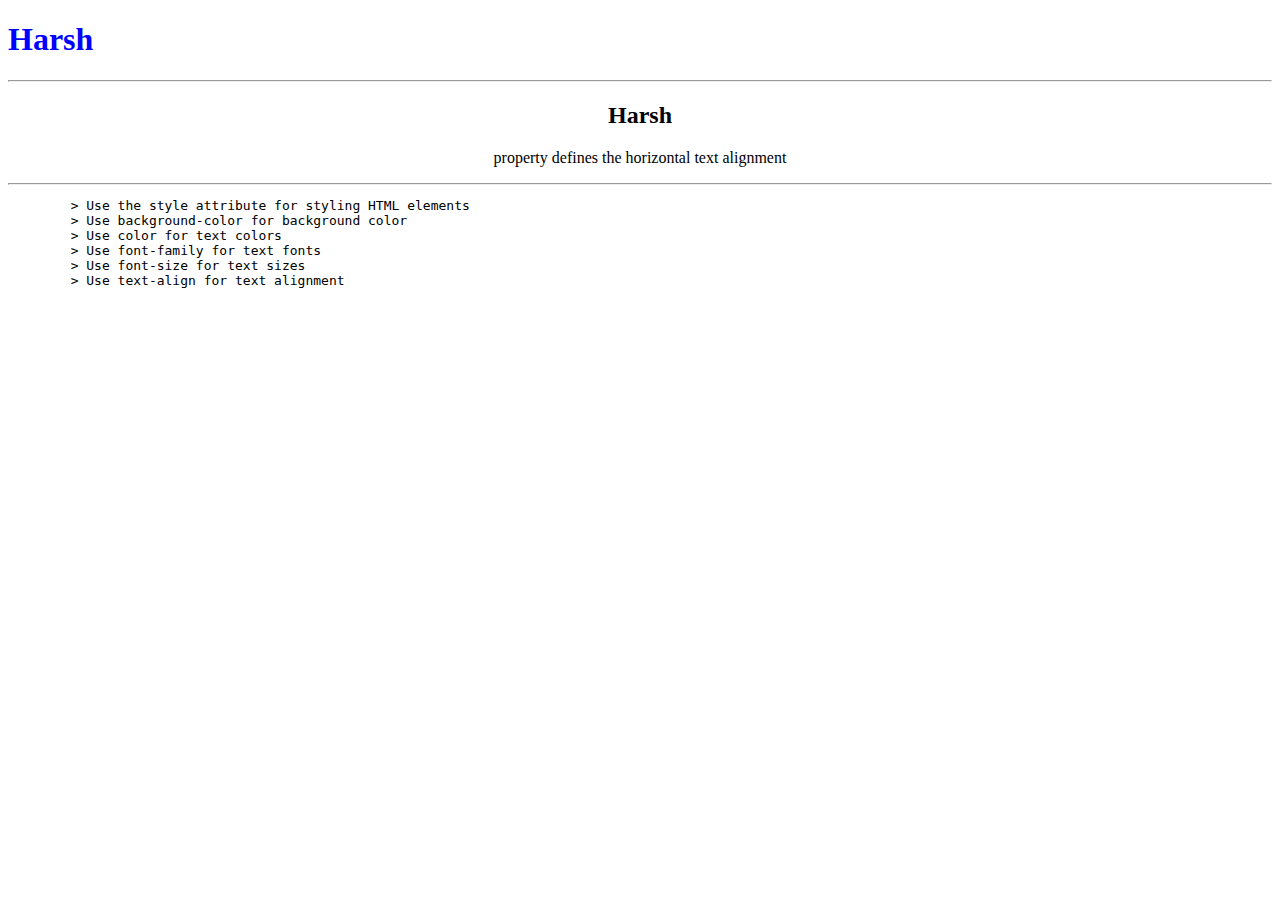
==== index.html @ b135d480 "Add files via upload" ====
<!DOCTYPE html>
<html lang="en-us">
<head>
  <title>Harsh test site</title>
</head>
	
	<body style=";">

		<h1 style="color:blue;">Harsh</h1>
		<hr>
		<h2 style="text-align:center;">Harsh</h2>
		<p style ="text-align:center;">
		property defines the horizontal text alignment
		</p>
		<hr>
		<pre>	> Use the style attribute for styling HTML elements
	> Use background-color for background color
	> Use color for text colors
	> Use font-family for text fonts
	> Use font-size for text sizes
	> Use text-align for text alignment 
		</pre>
	
	
	</body>
</html>
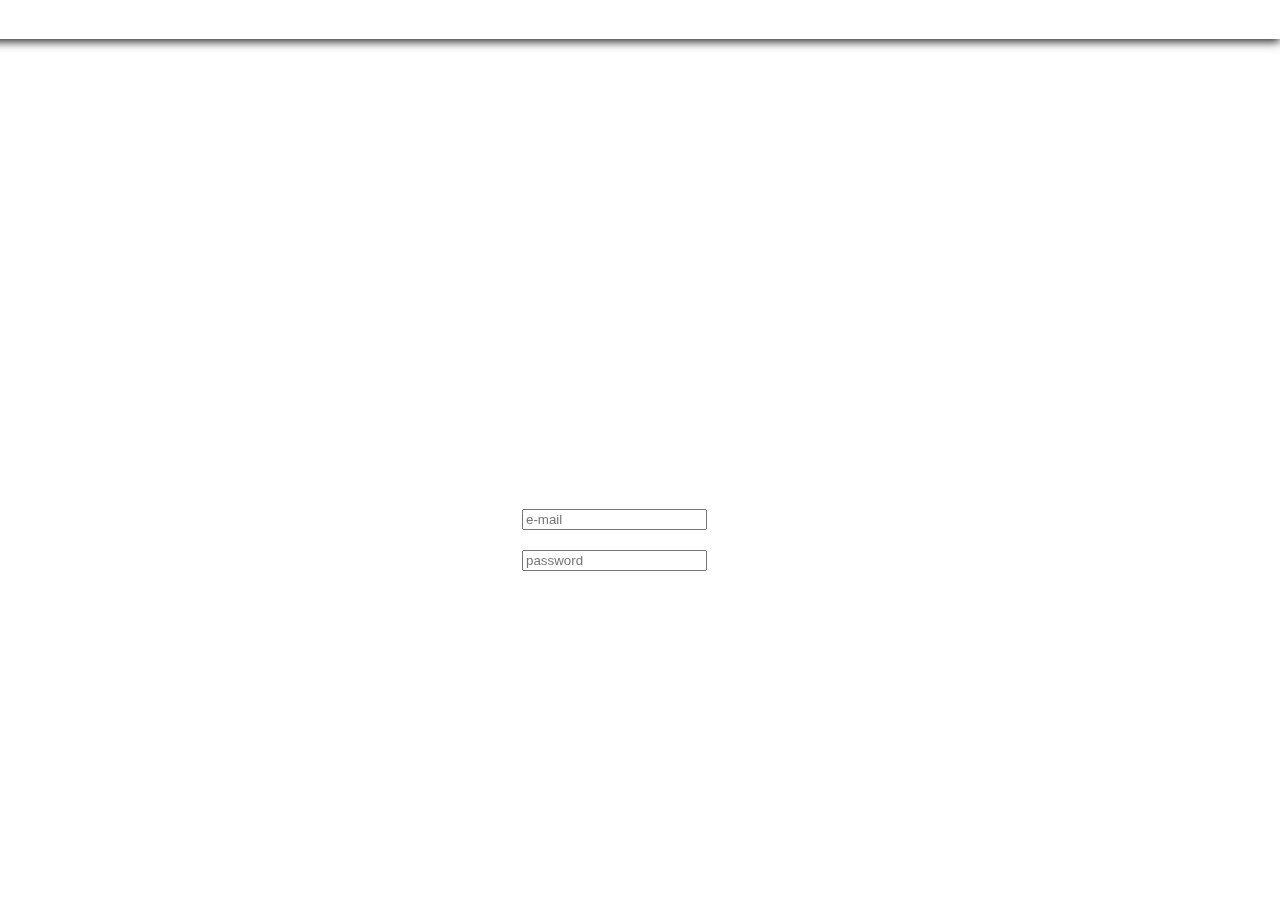
==== commit fffe7eb0: "Add files via upload" ====
--- a/index.html
+++ b/index.html
@@ -1,26 +1,54 @@
 <!DOCTYPE html>
-<html lang="en-us">
-<head>
-  <title>Harsh test site</title>
-</head>
-	
-	<body style=";">
+<html lang="en">
+    <head>
 
-		<h1 style="color:blue;">Harsh</h1>
-		<hr>
-		<h2 style="text-align:center;">Harsh</h2>
-		<p style ="text-align:center;">
-		property defines the horizontal text alignment
-		</p>
-		<hr>
-		<pre>	> Use the style attribute for styling HTML elements
-	> Use background-color for background color
-	> Use color for text colors
-	> Use font-family for text fonts
-	> Use font-size for text sizes
-	> Use text-align for text alignment 
-		</pre>
-	
-	
-	</body>
+        <link rel="apple-touch-icon" sizes="180x180" href="favicon_io/apple-touch-icon.png">
+        <link rel="icon" type="image/png" sizes="32x32" href="favicon_io/favicon-32x32.png">
+        <link rel="icon" type="image/png" sizes="16x16" href="favicon_io/favicon-16x16.png">
+        <link rel="manifest" href="/site.webmanifest">
+
+        <meta charset=UTF-8>
+        <meta name="viewpoint" content="width=device-width, initial-scale=1.1">
+        <title>nat.su</title>
+
+        <link rel="stylesheet" href="style.css" >
+
+
+        <link rel="preconnect" href="https://fonts.googleapis.com">
+<link rel="preconnect" href="https://fonts.gstatic.com" crossorigin>
+<link href="https://fonts.googleapis.com/css2?family=Anek+Latin:wght@600&family=Joan&family=Montserrat:wght@500&display=swap" rel="stylesheet"> 
+    </head>
+
+<body>
+    <div class="bg">
+        <div class="top-bar">
+            <a class="home" href="home">HOME</a>
+            <a class="profile" href="profile">Profile</a>
+            <a class="about" href="about">About</a>
+
+        </div>
+        <dev class="card">
+            <div>
+                <div class="hi">Hi i'm HARSH</div>
+                
+            </div>
+            <div>
+                <input type="email" class="email" required placeholder="e-mail"/>
+            </div>
+            <div>
+                <input type="password" class="password" required placeholder="password""/>
+            </div>
+            <div>
+                <a href="forgot password" class="fp">Forgot password get lost.</a>
+            </div>
+            <div class="login">
+                <a href="login">login</a>
+            </div>
+            
+        </dev>
+    </div>
+    
+
+</body>
+
 </html>--- a/style.css
+++ b/style.css
@@ -0,0 +1,56 @@
+body {
+    background-image: url("natsu.jpg");
+    background-size: cover;
+    height: 100vh;
+}
+.top-bar {
+    position: fixed;
+    background-color: rgba(255, 255, 255, 0.705);
+    box-shadow: 1px 2px;
+    -webkit-box-shadow: 0px 3px 9px 0px rgba(0, 0, 0, 0.829);
+    width: 100%;
+    right: 0px;
+    top: 0px;
+    padding: 10px;
+    text-align: right;
+}
+a:link {
+    text-decoration: none;
+    color: rgb(0, 0, 0);
+    margin: 12px;
+    font-family: 'Montserrat', sans-serif;
+}
+a:visited {
+    color: rgb(95, 95, 95);
+}
+
+
+.card {
+    position: fixed;
+    top: 50%;
+    left: 40%;
+    align-items: center;
+    color:white;
+    
+    background-color: rgba(255, 255, 255, 0.411);
+    border-radius: 10px 10px 10px 10px;
+
+    
+}
+.hi {
+    font-family: 'Montserrat', sans-serif;
+    padding-bottom: 30px;
+    left: 0%;
+
+}
+
+.email {
+    margin: 10px;
+
+}
+.password {
+    margin: 10px;
+}
+a:link {
+    color: white;
+}
